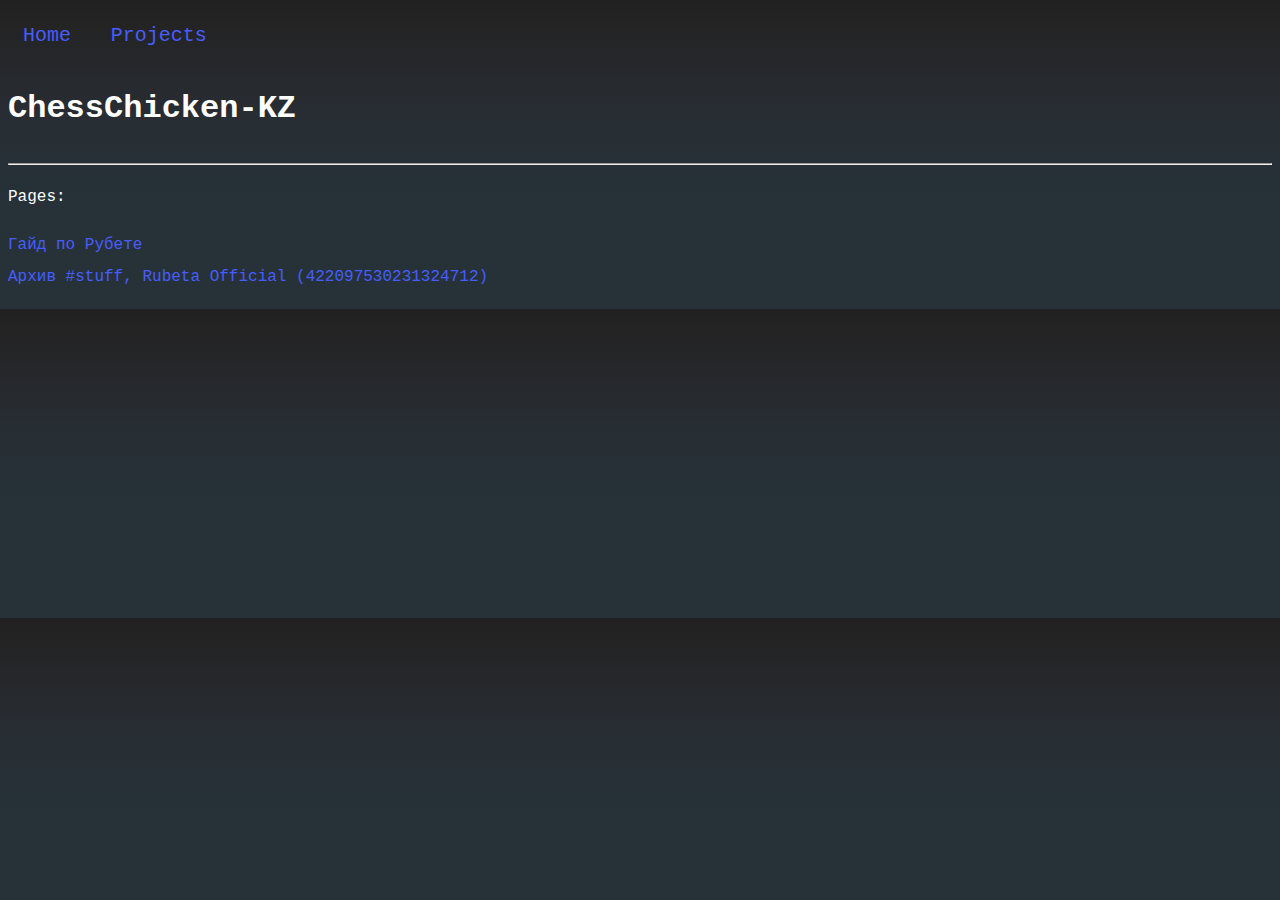
==== index.html @ 3a5810e1 "Test 2." ====
<!DOCTYPE html>
<html>
	<head>
		<link rel="stylesheet" href="https://chesschicken-kz.github.io/mainstyles.css">
		<script type="text/javascript" src="https://chesschicken-kz.github.io/js/jquery.js"></script>
		<script>
			$(function(){ $("#header").load("https://chesschicken-kz.github.io/header.html") });
		</script>
		<div id="header"></div>
	</head>

	<body>
		<div>
			<p> Pages: </p>
			<nav>
				<ul>
					<li><a href="rubeta/rubetahelp.html">Гайд по Рубете</a></li>
					<li><a href="rubeta/server_stuff.html">Архив #stuff, Rubeta Official (422097530231324712)</a></li>
				</ul>
			</nav>
		</div>
	</body>

</html>
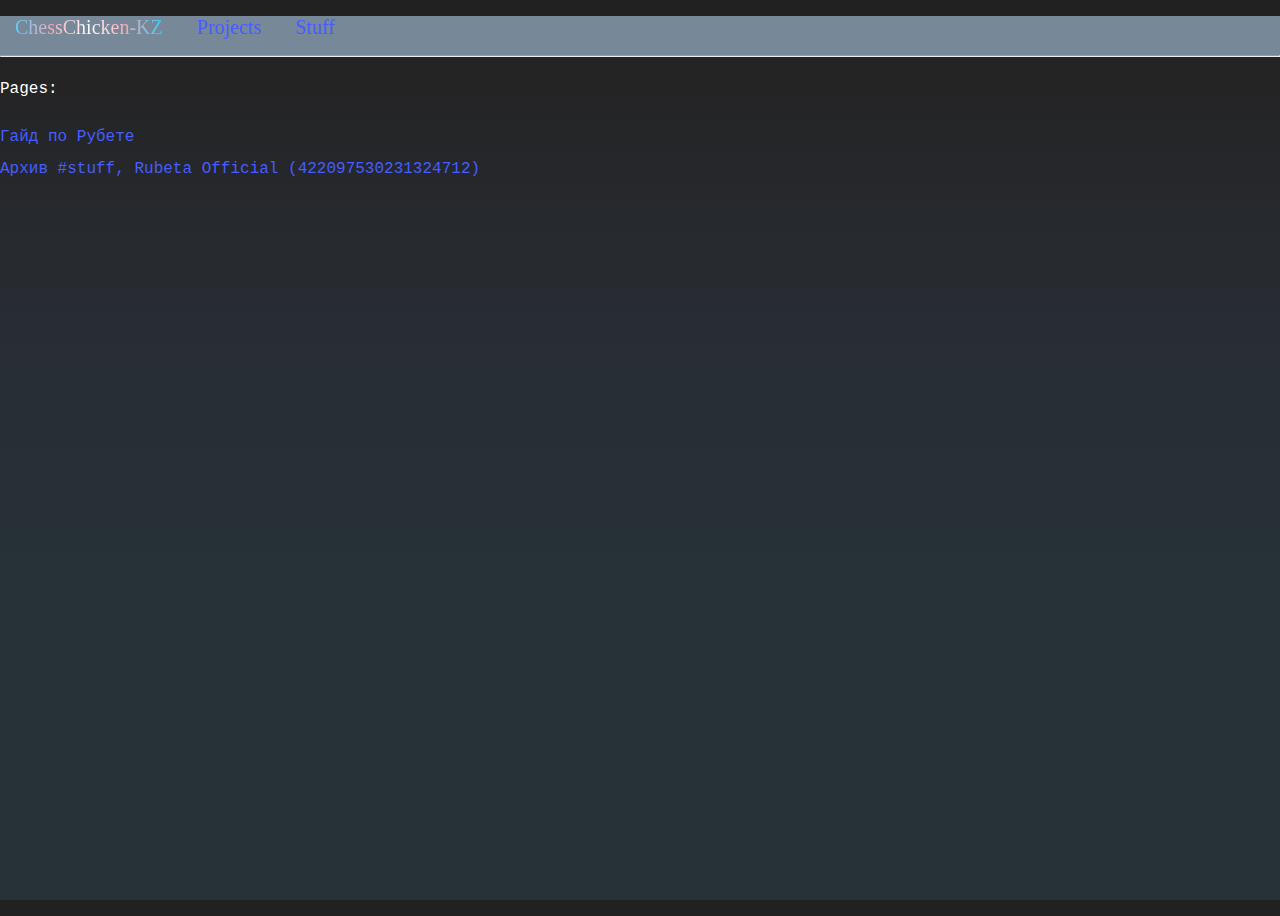
==== commit b560c95e: "Global update 1." ====
--- a/index.html
+++ b/index.html
@@ -10,15 +10,17 @@
 	</head>
 
 	<body>
-		<div>
-			<p> Pages: </p>
-			<nav>
-				<ul>
-					<li><a href="rubeta/rubetahelp.html">Гайд по Рубете</a></li>
-					<li><a href="rubeta/server_stuff.html">Архив #stuff, Rubeta Official (422097530231324712)</a></li>
-				</ul>
-			</nav>
-		</div>
+		<main>
+			<div>
+				<p> Pages: </p>
+				<nav>
+					<ul>
+						<li><a href="rubeta/rubetahelp.html">Гайд по Рубете</a></li>
+						<li><a href="rubeta/server_stuff.html">Архив #stuff, Rubeta Official (422097530231324712)</a></li>
+					</ul>
+				</nav>
+			</div>
+		</main>
 	</body>
 
 </html>
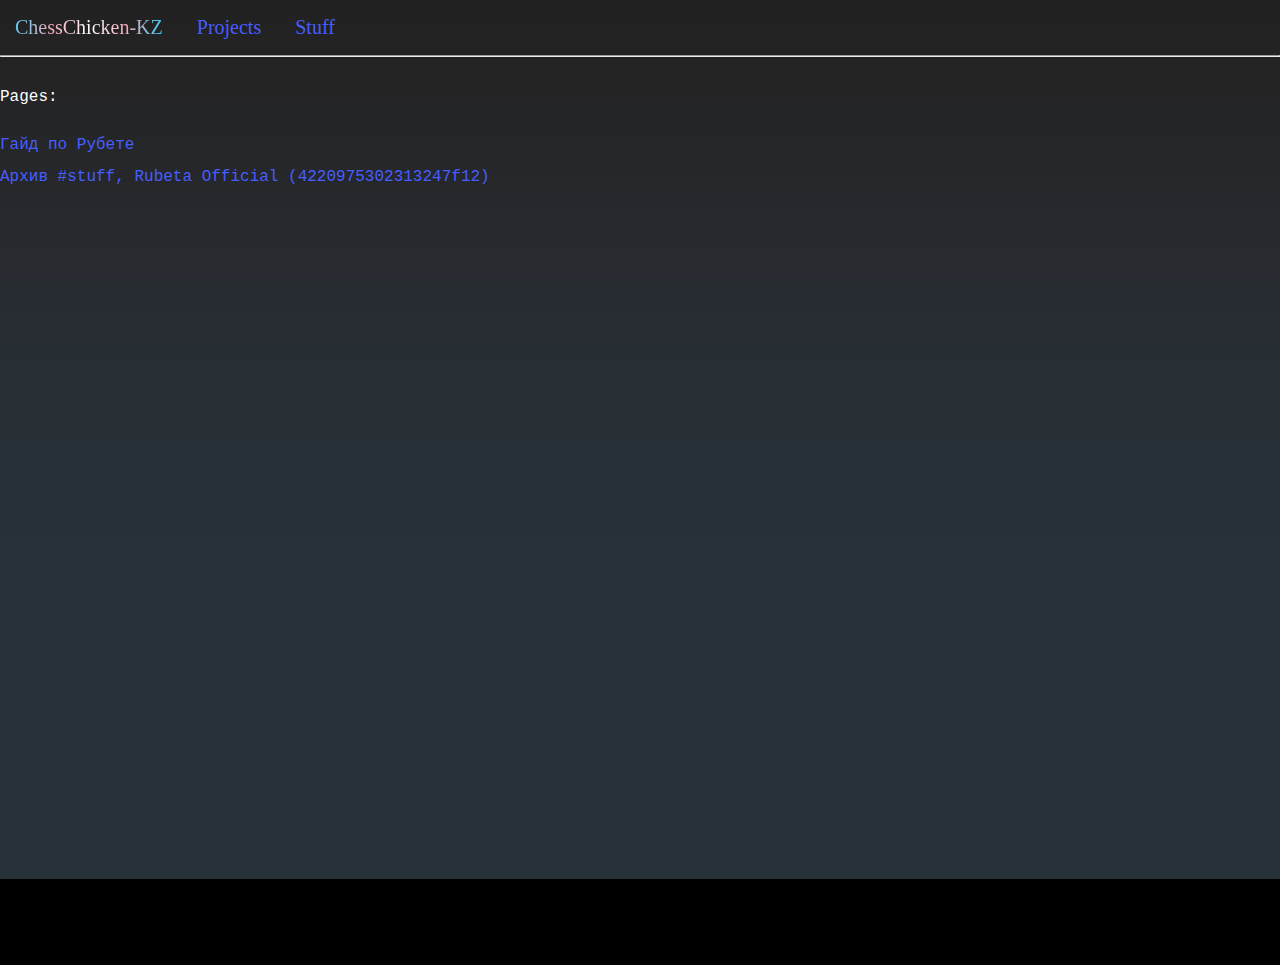
==== commit 66255391: "Global update 2." ====
--- a/index.html
+++ b/index.html
@@ -5,22 +5,29 @@
 		<script type="text/javascript" src="https://chesschicken-kz.github.io/js/jquery.js"></script>
 		<script>
 			$(function(){ $("#header").load("https://chesschicken-kz.github.io/header.html") });
+			$(function(){ $("#footer").load("https://chesschicken-kz.github.io/footer.html") });
 		</script>
 		<div id="header"></div>
 	</head>
 
 	<body>
-		<main>
-			<div>
-				<p> Pages: </p>
-				<nav>
-					<ul>
-						<li><a href="rubeta/rubetahelp.html">Гайд по Рубете</a></li>
-						<li><a href="rubeta/server_stuff.html">Архив #stuff, Rubeta Official (422097530231324712)</a></li>
-					</ul>
-				</nav>
-			</div>
-		</main>
+    <div id="page-container">
+   		<div id="content-wrap">
+     		<main>
+					<div>
+						<p> Pages: </p>
+						<nav>
+							<ul>
+								<li><a href="rubeta/rubetahelp.html">Гайд по Рубете</a></li>
+								<li><a href="rubeta/server_stuff.html">Архив #stuff, Rubeta Official (4220975302313247f12)</a></li>
+							</ul>
+						</nav>
+					</div>
+				</main>
+   	</div>
+   	<footer id="footer"></footer>
+ </div>
+
 	</body>
 
 </html>
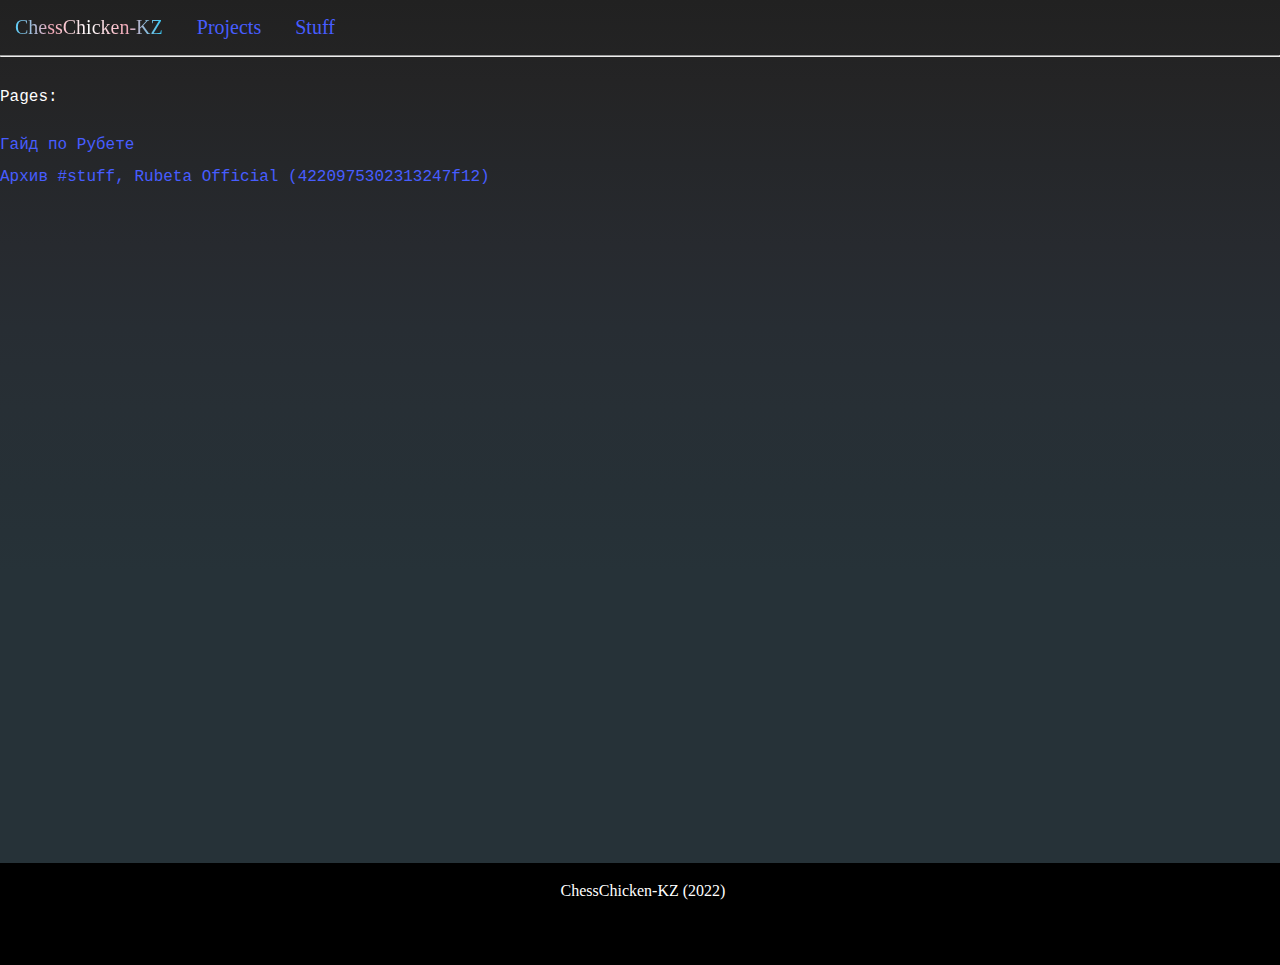
==== commit fbecbfa7: "Some things... some..." ====
--- a/index.html
+++ b/index.html
@@ -26,8 +26,7 @@
 				</main>
    	</div>
    	<footer id="footer"></footer>
- </div>
-
+ 		</div>
 	</body>
 
 </html>
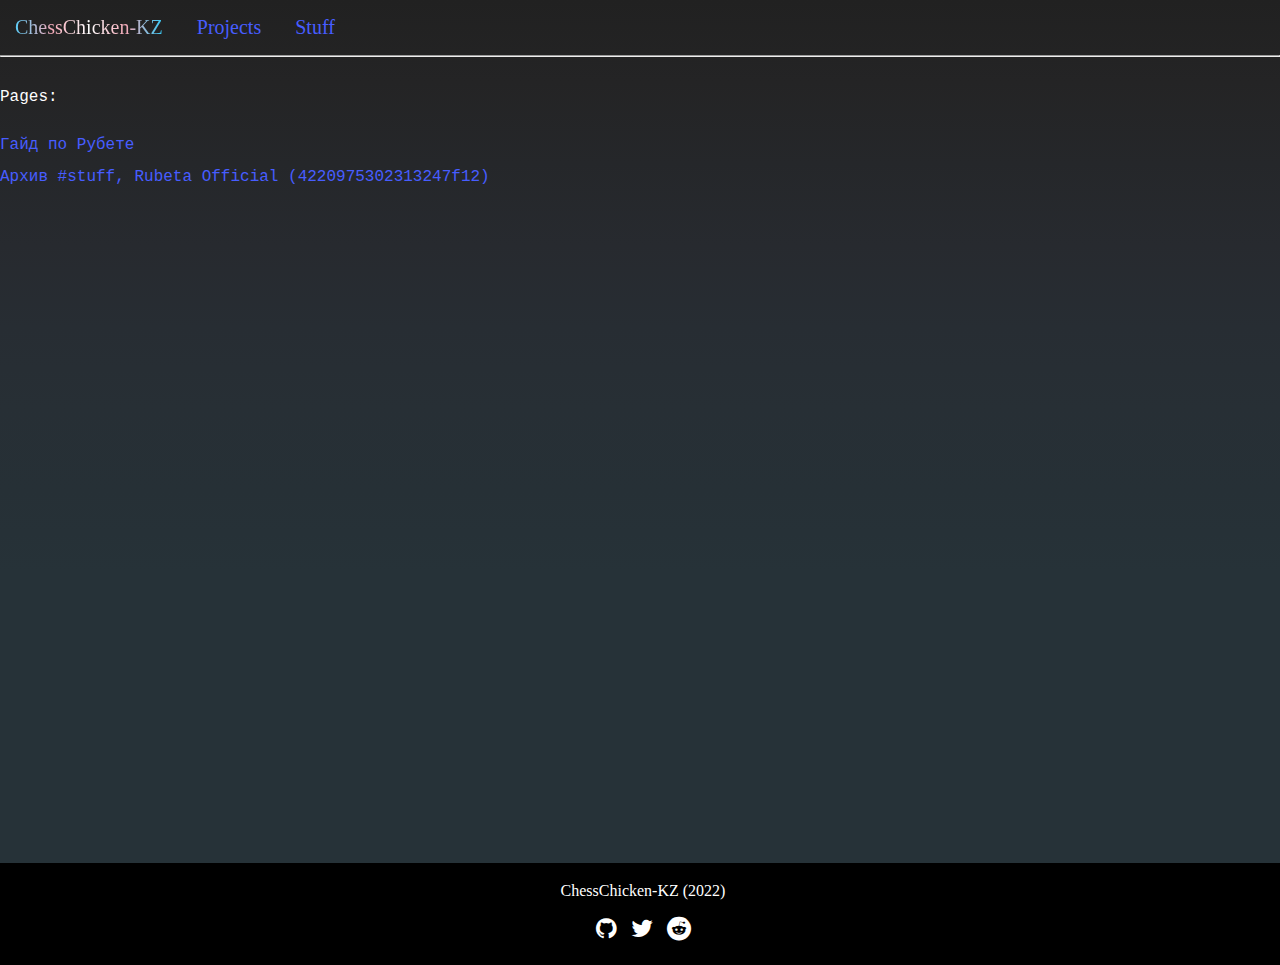
==== commit a29daf80: "Forgot to include a stylesheet." ====
--- a/index.html
+++ b/index.html
@@ -1,6 +1,7 @@
 <!DOCTYPE html>
 <html>
 	<head>
+		<link rel="stylesheet" href="https://cdnjs.cloudflare.com/ajax/libs/font-awesome/4.7.0/css/font-awesome.min.css">
 		<link rel="stylesheet" href="https://chesschicken-kz.github.io/mainstyles.css">
 		<script type="text/javascript" src="https://chesschicken-kz.github.io/js/jquery.js"></script>
 		<script>
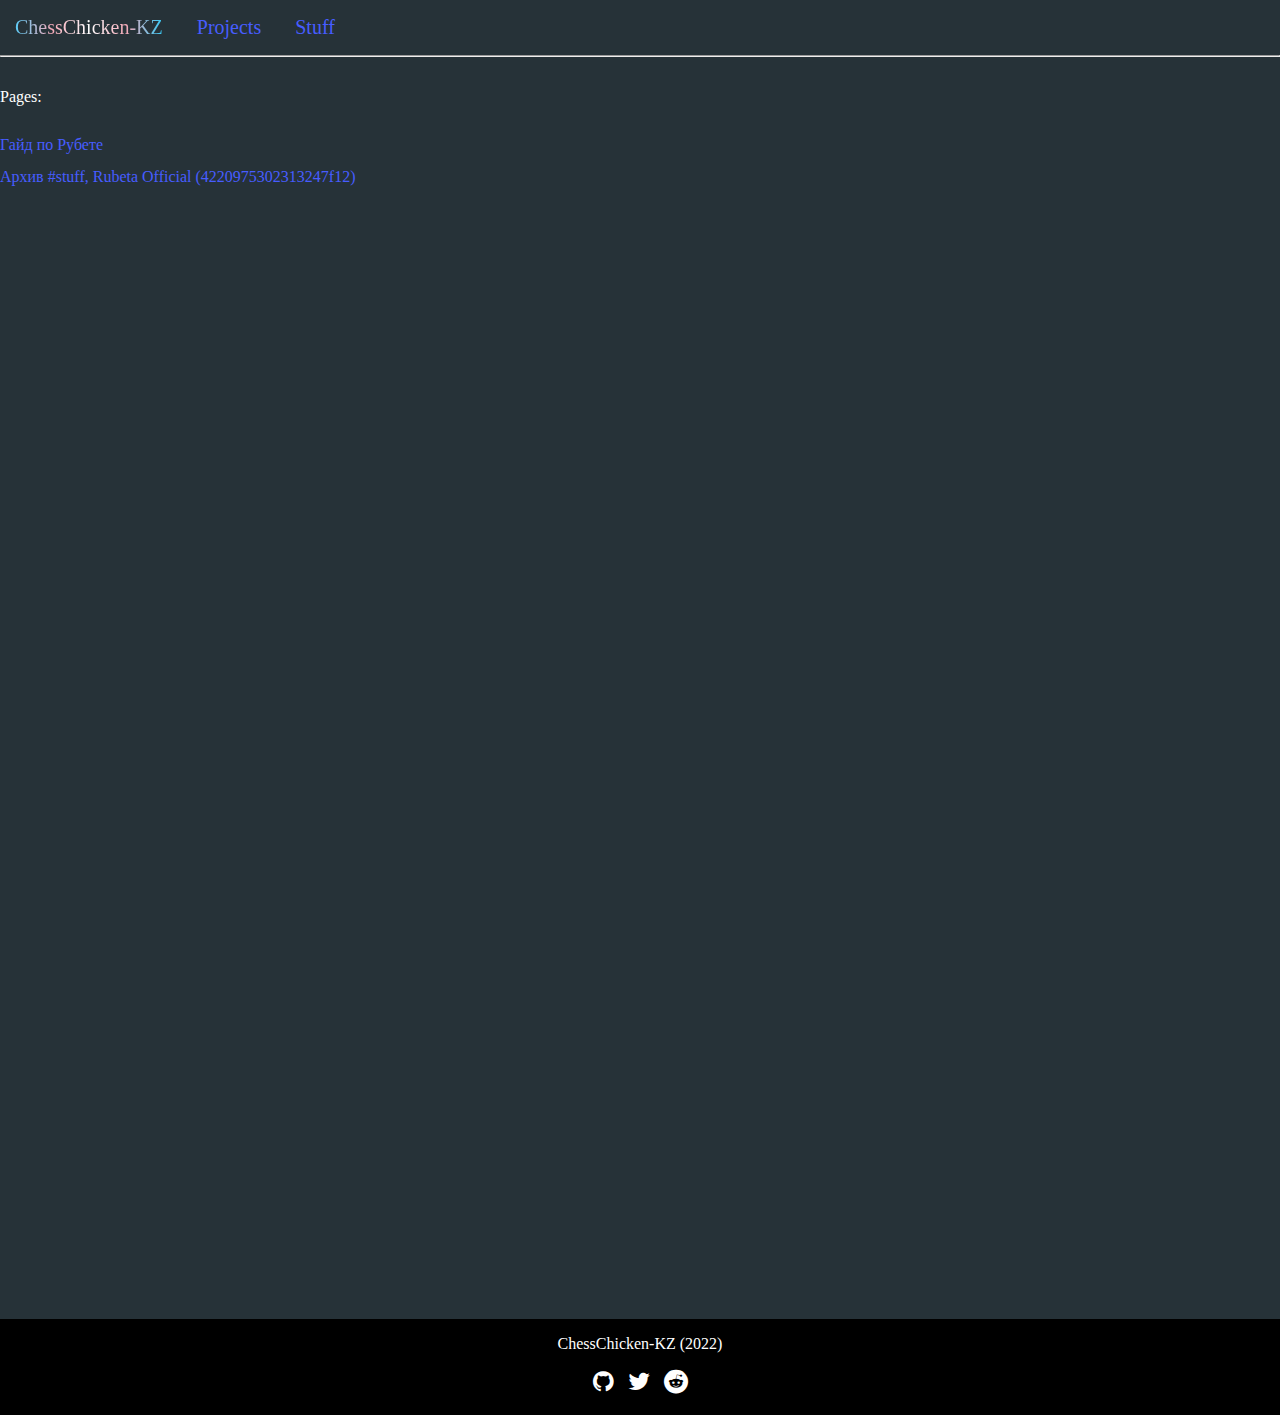
==== commit 97541663: "And again..." ====
--- a/index.html
+++ b/index.html
@@ -16,7 +16,7 @@
    		<div id="content-wrap">
      		<main>
 					<div>
-						<p> Pages: </p>
+						<p>Pages:</p>
 						<nav>
 							<ul>
 								<li><a href="rubeta/rubetahelp.html">Гайд по Рубете</a></li>
@@ -26,7 +26,7 @@
 					</div>
 				</main>
    	</div>
-   	<footer id="footer"></footer>
+   	<div id="footer"></div>
  		</div>
 	</body>
 
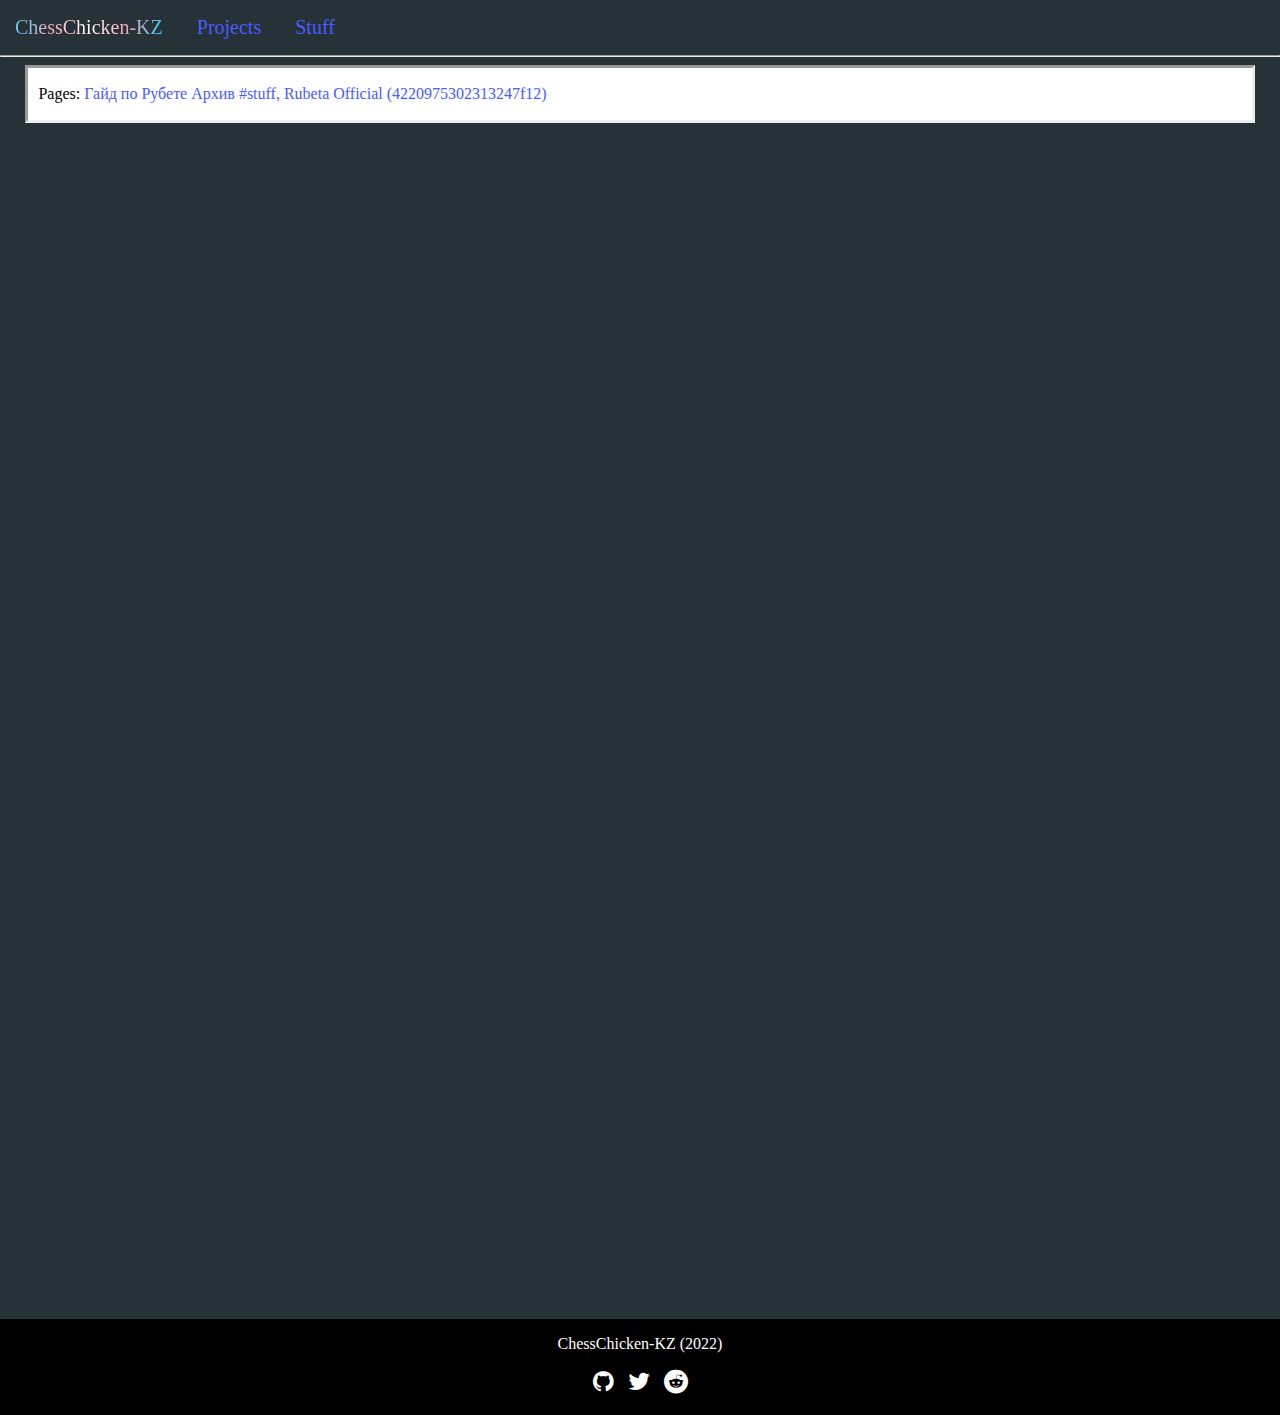
==== commit ceb7e8ff: "Text holder thing." ====
--- a/index.html
+++ b/index.html
@@ -14,15 +14,11 @@
 	<body>
     <div id="page-container">
    		<div id="content-wrap">
-     		<main>
-					<div>
+				<main>
+					<div id="textholder">
 						<p>Pages:</p>
-						<nav>
-							<ul>
-								<li><a href="rubeta/rubetahelp.html">Гайд по Рубете</a></li>
-								<li><a href="rubeta/server_stuff.html">Архив #stuff, Rubeta Official (4220975302313247f12)</a></li>
-							</ul>
-						</nav>
+						<a href="rubeta/rubetahelp.html">Гайд по Рубете</a>
+						<a href="rubeta/server_stuff.html">Архив #stuff, Rubeta Official (4220975302313247f12)</a>
 					</div>
 				</main>
    	</div>
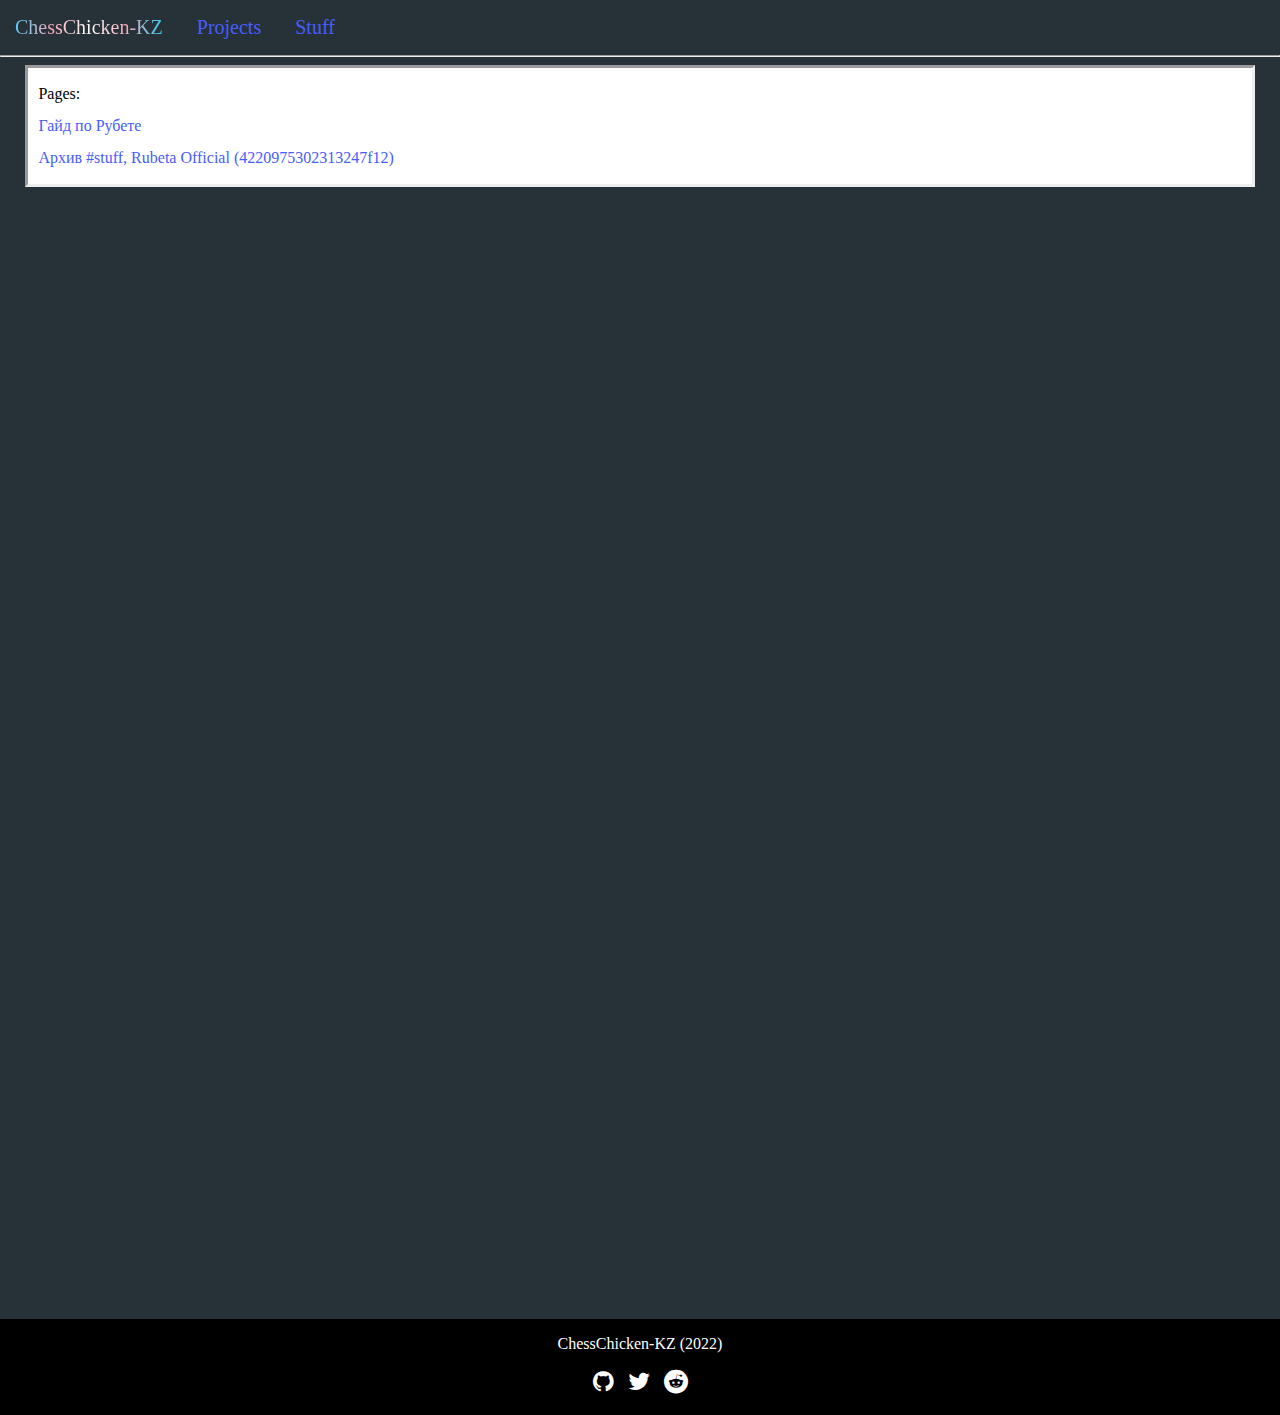
==== commit 4c765453: "Update index.html" ====
--- a/index.html
+++ b/index.html
@@ -17,8 +17,11 @@
 				<main>
 					<div id="textholder">
 						<p>Pages:</p>
+						<br>
 						<a href="rubeta/rubetahelp.html">Гайд по Рубете</a>
+						<br>
 						<a href="rubeta/server_stuff.html">Архив #stuff, Rubeta Official (4220975302313247f12)</a>
+						<br>
 					</div>
 				</main>
    	</div>
